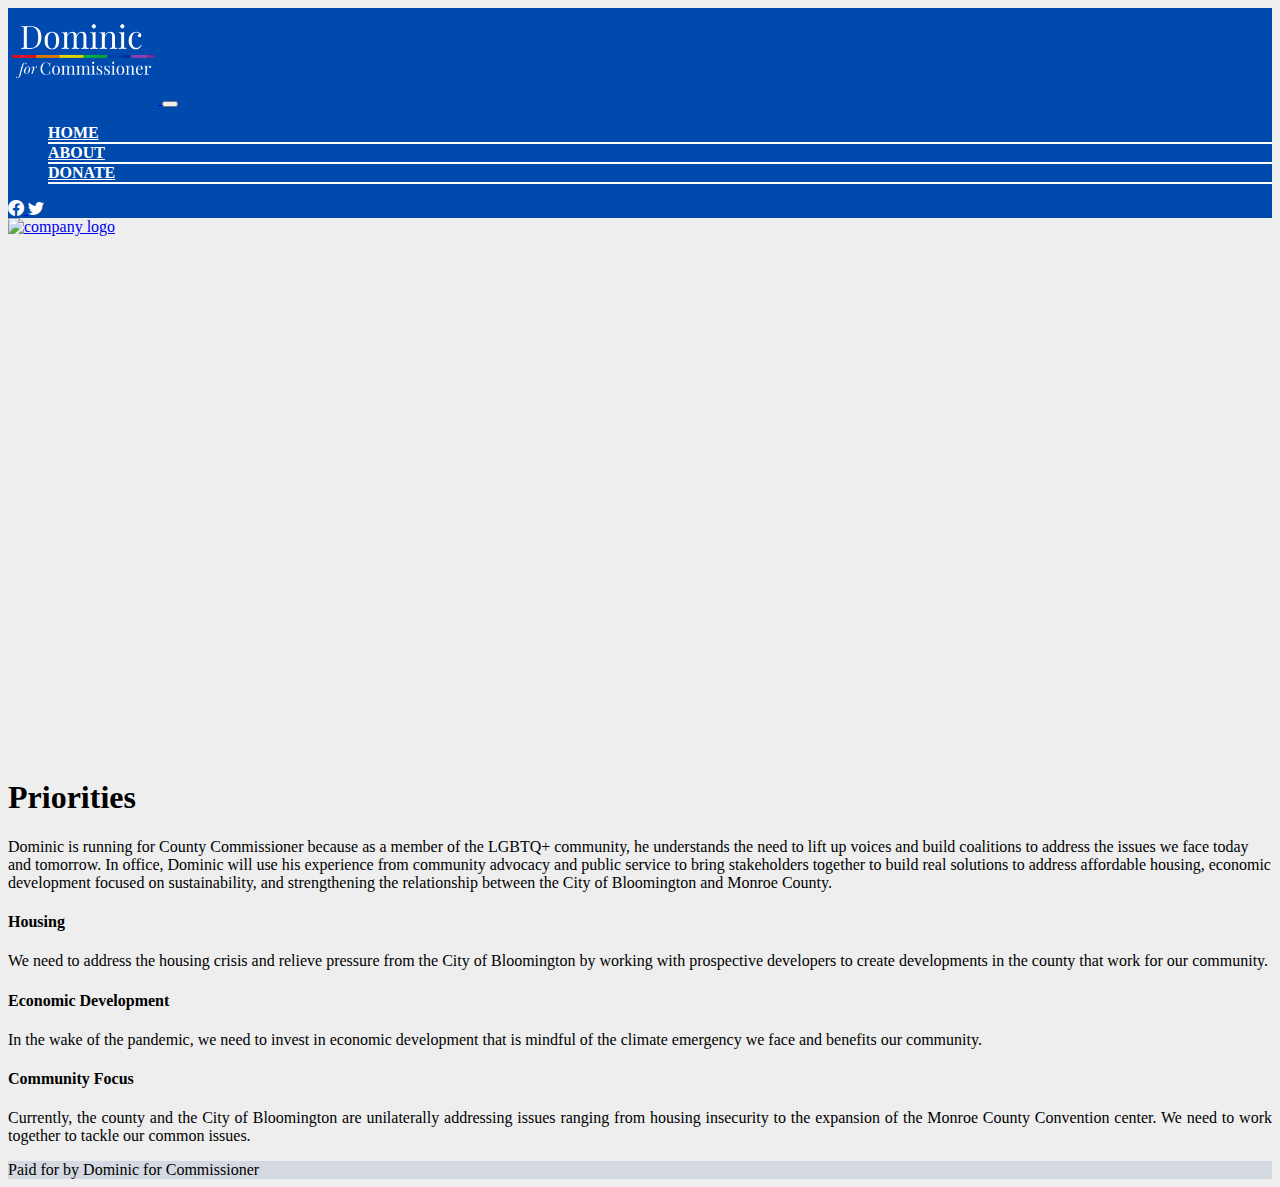
==== about.html @ b6bf0ed0 "initial" ====
<!DOCTYPE html>
<html>
    <head>
        <meta charset="utf-8">
        <meta http-equiv="X-UA-Compatible" content="IE=edge">
        <title>Dominic for Commissioner</title>
        <link rel="icon" type="image/x-icon" href="./assets/favicon.ico">
        <meta name="description" content="">
        <meta name="viewport" content="width=device-width, initial-scale=1">
        <link rel="stylesheet" href="https://cdn.jsdelivr.net/npm/bootstrap-icons@1.5.0/font/bootstrap-icons.css">
        <link href="https://cdn.jsdelivr.net/npm/bootstrap@5.1.2/dist/css/bootstrap.min.css" rel="stylesheet" integrity="sha384-uWxY/CJNBR+1zjPWmfnSnVxwRheevXITnMqoEIeG1LJrdI0GlVs/9cVSyPYXdcSF" crossorigin="anonymous">
        <link rel="stylesheet" href="styles.css">
    </head>
    <body>
      <!-- NavBar -->
      <nav class="navbar navbar-expand-md navbar-light bg-light">
        <div class="container-fluid">
          <a class="navbar-brand" href="./index.html">
            <img src="./assets/logo.png" alt="Logo" width="150" class="d-inline-block align-text-top">
          </a>
          <button class="navbar-toggler" type="button" data-bs-toggle="collapse" data-bs-target="#navbarNavDropdown" aria-controls="navbarNavDropdown" aria-expanded="false" aria-label="Toggle navigation">
            <span class="navbar-toggler-icon"></span>
          </button>
          <div class="collapse navbar-collapse " id="navbarNavDropdown">
            <ul class="navbar-nav flex-grow-1">
              <li class="nav-item">
                <a class="nav-link" aria-current="page" href="./index.html">HOME</a>
              </li>
              <li class="nav-item">
                <a class="nav-link active" href="./about.html">ABOUT</a>
              </li>
              <!-- <li class="nav-item">
                <a class="nav-link active" href="./team.html">TEAM</a>
              </li> -->
              <li class="nav-item">
                <a class="nav-link" href="https://secure.actblue.com/donate/dominicforcommissioner">DONATE</a>
              </li>
            </ul>
            <div class="navbar-nav">
                <a class="nav-item" href="https://www.facebook.com/">
                  <i class="nav-link bi bi-facebook"></i>
                </a>
                <!-- <a class="nav-item" href="https://www.instagram.com/">
                  <i class="nav-link bi bi-instagram"></i>
                </a> -->
                <a class="nav-item" href="https://twitter.com/">
                  <i class="nav-link bi bi-twitter"></i>
                </a>
              </div>
          </div>
        </div>
      </nav>
      
      <!-- Banner -->
      <div class="header-row intro" id="header-row">
        <div class="container-fluid" style="padding: 0px;">
            <div class="row"> 
              <div class="col-xs-12"> 
                  <a class="navbar-brand logo" href="index.html">
              <!-- place your image here -->
                    <img src="./assets/Banner2.jpg" alt="company logo" style="width: 100%;">
                  </a> 
              </div>     
            </div>
        </div>
      </div>
      <!-- Main Content -->
        <main class="m-4">
            <div class="row text-center">
              <div class="col-0 col-md-4"></div>
              <div class="col-lg-4">
                <h1 class="display-4">Priorities</h1>
                <p class="lead">
                  Dominic is running for County Commissioner because as a member of the LGBTQ+ community, he understands the need to lift up voices and build coalitions to address the issues we face today and tomorrow. In office, Dominic will use his experience from community advocacy and public service to bring stakeholders together to build real solutions to address affordable housing, economic development focused on sustainability, and strengthening the relationship between the City of Bloomington and Monroe County.
                </p>
              </div>
              <div class="col-0 col-md-4"></div>
            </div>
              <div class="row row-cols-1 row-cols-md-3 g-4">
                <!-- Education -->
                <div class="col">
                  <div class="card">
                    <div class="card-body">
                      <h4 class="card-title fw-bold text-center mb-3">Housing</h4>
                      <p class="lead justify">
                        We need to address the housing crisis and relieve pressure from the City of Bloomington by working with prospective developers to create developments in the county that work for our community.
                      </p>
                    </div>
                  </div>
                </div>
                  <!-- Volunteer -->
                <div class="col">
                  <div class="card">
                    <div class="card-body">
                      <h4 class="card-title fw-bold text-center mb-3">Economic Development</h4>
                      <p class="lead justify">
                        In the wake of the pandemic, we need to invest in economic development that is mindful of the climate emergency we face and benefits our community.
                      </p>
                    </div>
                  </div>
                </div>
                <!-- 2008 Flood Recovery Grant -->
                <div class="col">
                  <div class="card">
                    <div class="card-body">
                      <h4 class="card-title fw-bold text-center mb-3">Community Focus</h4>
                      <p class="lead justify">
                        Currently, the county and the City of Bloomington are unilaterally addressing issues ranging from housing insecurity to the expansion of the Monroe County Convention center. We need to work together to tackle our common issues. 
                      </p>
                    </div>
                  </div>
                </div>
        </main>
        <!--Footer  -->
        <footer class="footer mt-4 bg-light text-center text-lg-start">
          <div class="text-center p-3" style="background-color: #e6e6e6ec;">
            Paid for by Dominic for Commissioner
          </div>
        </footer>

        <!-- Scirpts -->
        <script src="https://cdn.jsdelivr.net/npm/bootstrap@5.1.2/dist/js/bootstrap.bundle.min.js" integrity="sha384-kQtW33rZJAHjgefvhyyzcGF3C5TFyBQBA13V1RKPf4uH+bwyzQxZ6CmMZHmNBEfJ" crossorigin="anonymous"></script>
    </body>
</html>
---- styles.css ----
/* Font */
@font-face
{
    font-family: League-Gothic;
    src: url(./assets/LeagueGothic-1.601/static/OTF/LeagueGothic-Regular.otf) format(OTF);
}
html, body {
    background-color: #eeeeeeec;
    font-family: League-Gothic !important;/* Specify your font name here */
    -ms-text-size-adjust: 100%;
    -webkit-text-size-adjust: 100%;
    height: auto;
}

/* Nav */
.bg-light{
    background-color: rgb(0, 74, 173) !important; 
}

.nav-link{
    color:#FFFFFF!important;
    font-weight: 700;
}

/* .navbar-toggler {
    border-color: #21409a!important;
  }  */

.btn-primary {
    background-color: rgb(0, 74, 173)!important; 
}

.navbar{
    padding: 0!important; 
}

/* .card {
    margin:auto!important;
    height: 38vh !important;
} */

li{
    list-style-type: none;
    border-bottom: 2px solid #FFFFFF;
}

.card-img-top {
    width: 100%;
    height: 10vw;
    object-fit: cover;
}

/* Main image */
#profile{
        border: 4px solid #21409a;
        padding: 0;
}

.team{
    background-color: #e6e6e6ec !important; 
    border: 4px solid #21409a;
    padding: 0;
}

h2 {
    color: #21409a;
    font-weight: 700;
}

/* intro */
.intro{
    padding: 0px; 
    overflow:hidden; 
    height:60vh;
}

.donate{
    background-color: #e6e6e6ec;
}

.banner2{
    padding: 0px; 
    overflow:hidden; 
    height:60vh;
}

/* bio styles */
.justify {
        text-align: justify;
        text-justify: inter-word;
    }

/* mobile */
@media only screen and (max-width: 600px) {
    .intro {
        padding: 0px; 
        overflow:hidden; 
        height:25vh;
    }

    .banner2{
        padding: 0px; 
        overflow:hidden; 
        height:25vh;
    }
  }
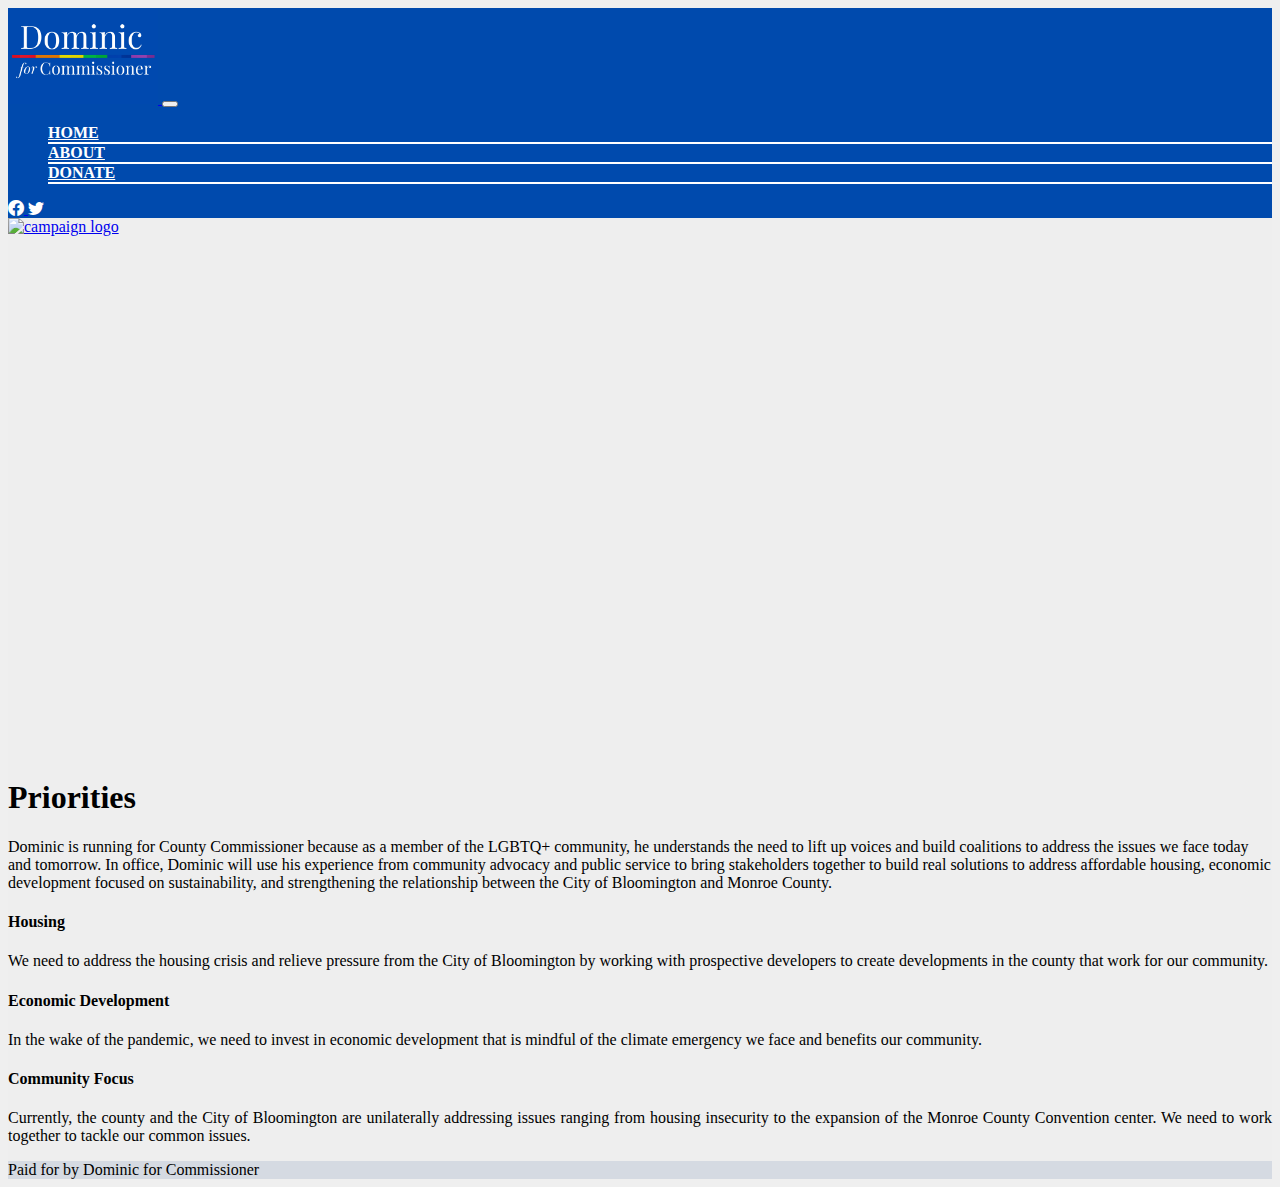
==== commit 11bbdefa: "add images" ====
--- a/about.html
+++ b/about.html
@@ -58,7 +58,7 @@
               <div class="col-xs-12"> 
                   <a class="navbar-brand logo" href="index.html">
               <!-- place your image here -->
-                    <img src="./assets/Banner2.jpg" alt="company logo" style="width: 100%;">
+                    <img src="./assets/dominic1.jpg" alt="campaign logo" style="width: 100%;">
                   </a> 
               </div>     
             </div>
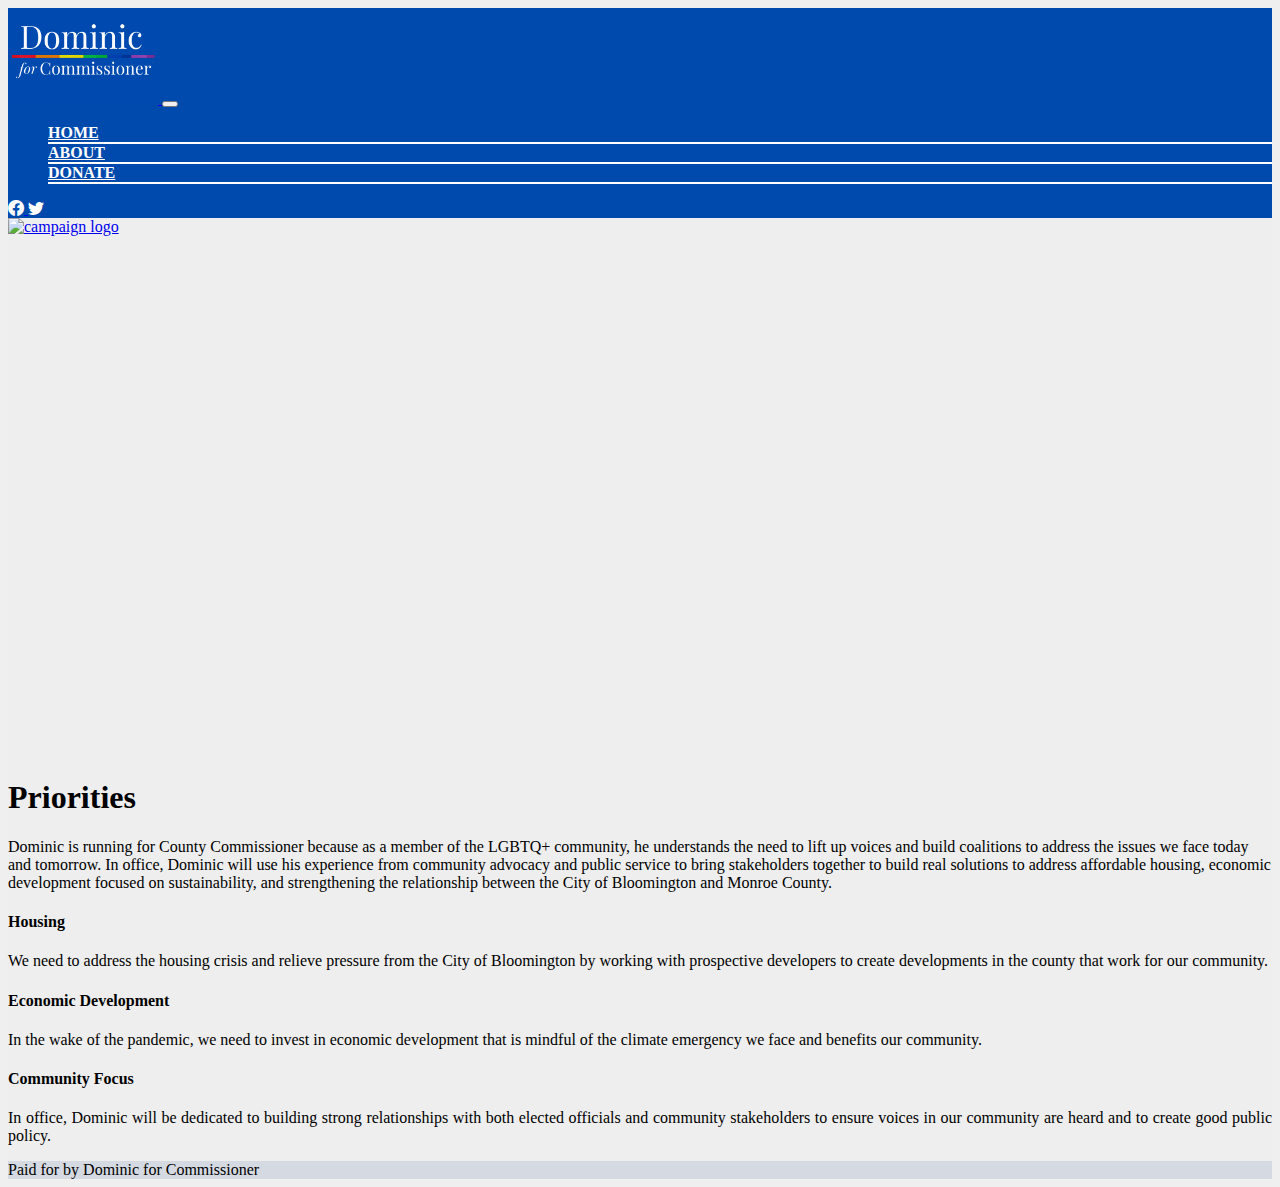
==== commit 6c59c93b: "update text" ====
--- a/about.html
+++ b/about.html
@@ -77,7 +77,7 @@
               <div class="col-0 col-md-4"></div>
             </div>
               <div class="row row-cols-1 row-cols-md-3 g-4">
-                <!-- Education -->
+                <!-- Box 1 -->
                 <div class="col">
                   <div class="card">
                     <div class="card-body">
@@ -88,7 +88,7 @@
                     </div>
                   </div>
                 </div>
-                  <!-- Volunteer -->
+                  <!-- Box 2 -->
                 <div class="col">
                   <div class="card">
                     <div class="card-body">
@@ -99,14 +99,13 @@
                     </div>
                   </div>
                 </div>
-                <!-- 2008 Flood Recovery Grant -->
+                <!-- Box 3 -->
                 <div class="col">
                   <div class="card">
                     <div class="card-body">
                       <h4 class="card-title fw-bold text-center mb-3">Community Focus</h4>
                       <p class="lead justify">
-                        Currently, the county and the City of Bloomington are unilaterally addressing issues ranging from housing insecurity to the expansion of the Monroe County Convention center. We need to work together to tackle our common issues. 
-                      </p>
+                        In office, Dominic will be dedicated to building strong relationships with both elected officials and community stakeholders to ensure voices in our community are heard and to create good public policy. </p>
                     </div>
                   </div>
                 </div>
